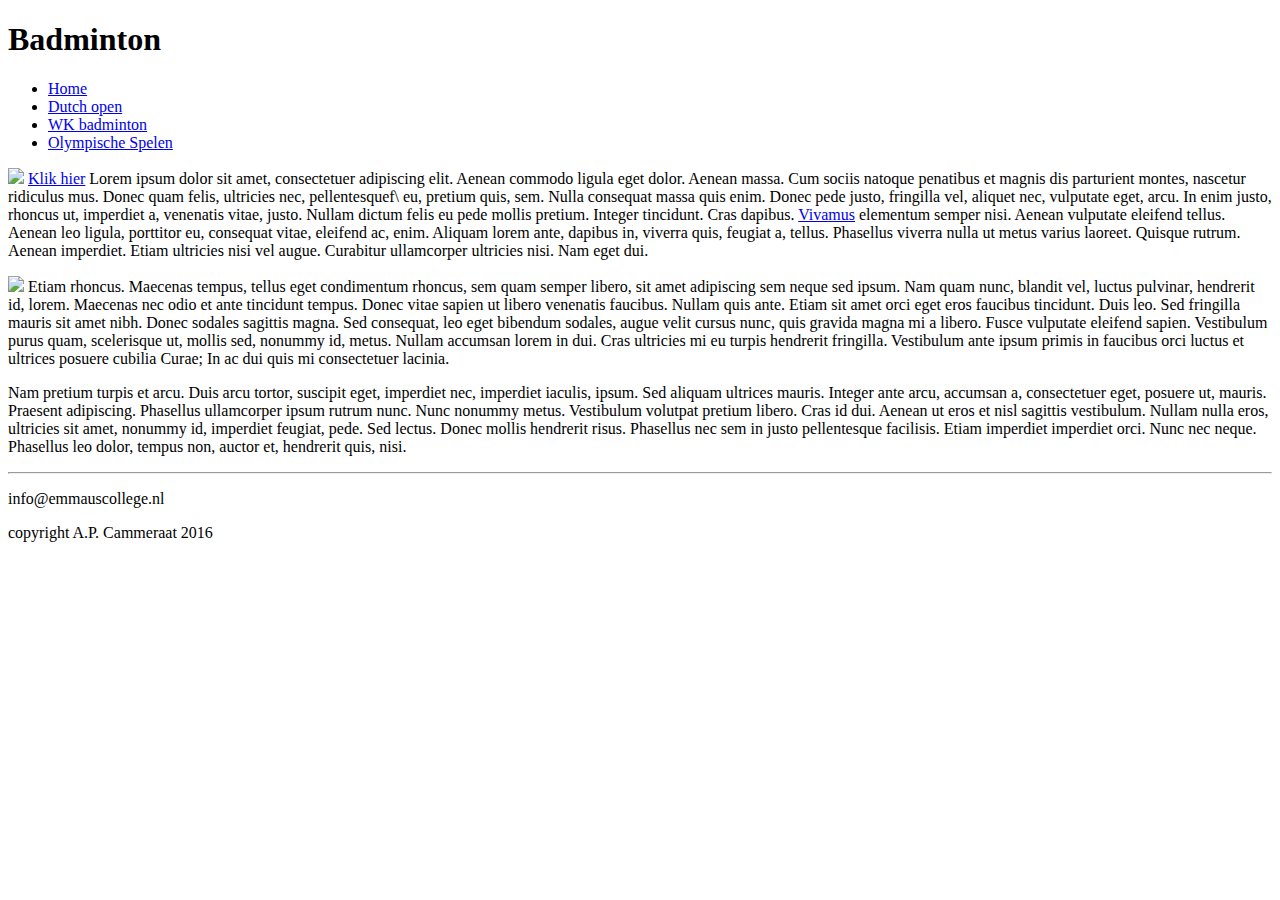
==== index.html @ 2aa9758e "spatie" ====
<!DOCTYPE html>

<html>

    <head>
        <link rel="stylesheet" href="style.css">
        <title>Badminton</title>
    </head>
    
    <body>
        <main>
            <header>
                <h1 id="hoofdtitel" class="belangrijk">Badminton</h1>
            </header>
            
            <nav>
                <ul>
                    <li><a class="active" href="index.html">Home</a></li>
                    <li><a href="dutchopen.html">Dutch open</a></li>
                    <li><a href="wkbadminton.html">WK badminton</a></li>
                    <li><a href="olympischespelen.html">Olympische Spelen</a></li>
                </ul>
            </nav>
            
            <article>
                <p><img class="zweefLinks" src="afbeeldingen/loremipsum.jpg">
                <a href="http://nu.nl">Klik hier</a> Lorem ipsum dolor sit amet, consectetuer adipiscing elit. Aenean commodo ligula eget dolor. Aenean massa. Cum sociis natoque penatibus et magnis dis parturient montes, nascetur ridiculus mus. Donec quam felis, ultricies nec, pellentesquef\  eu, pretium quis, sem. Nulla consequat massa quis enim. Donec pede justo, fringilla vel, aliquet nec, vulputate eget, arcu. In enim justo, rhoncus ut, imperdiet a, venenatis vitae, justo. Nullam dictum felis eu pede mollis pretium. Integer tincidunt. Cras dapibus. <a href="http://www.encyclo.nl/begrip/dum%20vivimus%20vivamus">Vivamus</a> elementum semper nisi. Aenean vulputate eleifend tellus. Aenean leo ligula, porttitor eu, consequat vitae, eleifend ac, enim. Aliquam lorem ante, dapibus in, viverra quis, feugiat a, tellus. Phasellus viverra nulla ut metus varius laoreet. Quisque rutrum. Aenean imperdiet. Etiam ultricies nisi vel augue. Curabitur ullamcorper ultricies nisi. Nam eget dui.</p>
                <p> <img class="zweefrechts" src="afbeeldingen/loremipsum.jpg">
                Etiam rhoncus. Maecenas tempus, tellus eget condimentum rhoncus, sem quam semper libero, sit amet adipiscing sem neque sed ipsum. Nam quam nunc, blandit vel, luctus pulvinar, hendrerit id, lorem. Maecenas nec odio et ante tincidunt tempus. Donec vitae sapien ut libero venenatis faucibus. Nullam quis ante. Etiam sit amet orci eget eros faucibus tincidunt. Duis leo. Sed fringilla mauris sit amet nibh. Donec sodales sagittis magna. Sed consequat, leo eget bibendum sodales, augue velit cursus nunc, quis gravida magna mi a libero. Fusce vulputate eleifend sapien. Vestibulum purus quam, scelerisque ut, mollis sed, nonummy id, metus. Nullam accumsan lorem in dui. Cras ultricies mi eu turpis hendrerit fringilla. Vestibulum ante ipsum primis in faucibus orci luctus et ultrices posuere cubilia Curae; In ac dui quis mi consectetuer lacinia.</p>
                <p>Nam pretium turpis et arcu. Duis arcu tortor, suscipit eget, imperdiet nec, imperdiet iaculis, ipsum. Sed aliquam ultrices mauris. Integer ante arcu, accumsan a, consectetuer eget, posuere ut, mauris. Praesent adipiscing. Phasellus ullamcorper ipsum rutrum nunc. Nunc nonummy metus. Vestibulum volutpat pretium libero. Cras id dui. Aenean ut eros et nisl sagittis vestibulum. Nullam nulla eros, ultricies sit amet, nonummy id, imperdiet feugiat, pede. Sed lectus. Donec mollis hendrerit risus. Phasellus nec sem in justo pellentesque facilisis. Etiam imperdiet imperdiet orci. Nunc nec neque. Phasellus leo dolor, tempus non, auctor et, hendrerit quis, nisi.</p>
            </article>
        
            <footer>
                <hr/>
                <p>info@emmauscollege.nl</p>
                <p class="smalltext">copyright A.P. Cammeraat 2016</p>
            </footer>
        
        </main>
    
    </body>

</html>
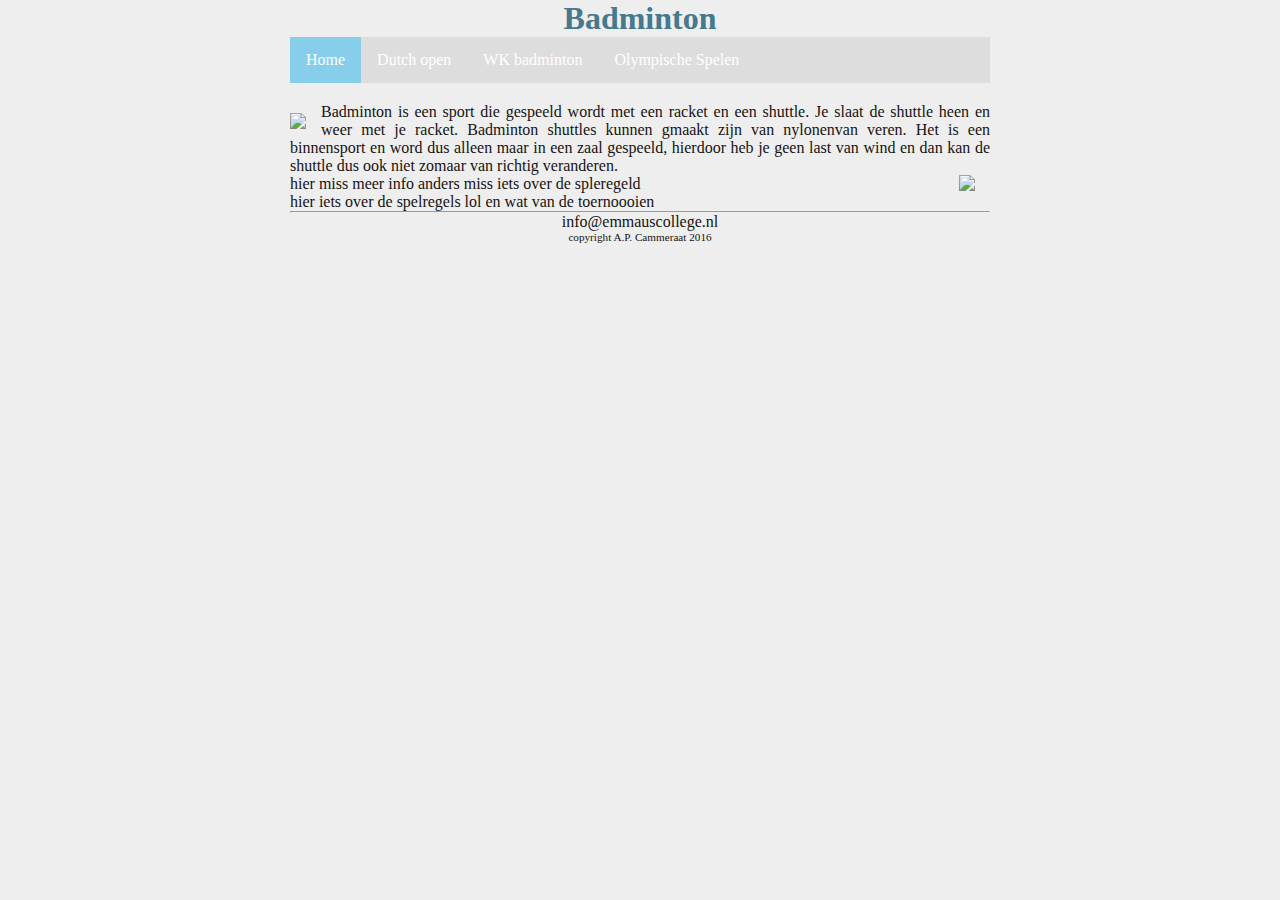
==== commit 778bc650: "tekst" ====
--- a/index.html
+++ b/index.html
@@ -24,10 +24,10 @@
             
             <article>
                 <p><img class="zweefLinks" src="afbeeldingen/loremipsum.jpg">
-                <a href="http://nu.nl">Klik hier</a> Lorem ipsum dolor sit amet, consectetuer adipiscing elit. Aenean commodo ligula eget dolor. Aenean massa. Cum sociis natoque penatibus et magnis dis parturient montes, nascetur ridiculus mus. Donec quam felis, ultricies nec, pellentesquef\  eu, pretium quis, sem. Nulla consequat massa quis enim. Donec pede justo, fringilla vel, aliquet nec, vulputate eget, arcu. In enim justo, rhoncus ut, imperdiet a, venenatis vitae, justo. Nullam dictum felis eu pede mollis pretium. Integer tincidunt. Cras dapibus. <a href="http://www.encyclo.nl/begrip/dum%20vivimus%20vivamus">Vivamus</a> elementum semper nisi. Aenean vulputate eleifend tellus. Aenean leo ligula, porttitor eu, consequat vitae, eleifend ac, enim. Aliquam lorem ante, dapibus in, viverra quis, feugiat a, tellus. Phasellus viverra nulla ut metus varius laoreet. Quisque rutrum. Aenean imperdiet. Etiam ultricies nisi vel augue. Curabitur ullamcorper ultricies nisi. Nam eget dui.</p>
+                Badminton is een sport die gespeeld wordt met een racket en een shuttle. Je slaat de shuttle heen en weer met je racket. Badminton shuttles kunnen gmaakt zijn van nylonenvan veren. Het is een binnensport en word dus alleen maar in een zaal gespeeld, hierdoor heb je geen last van wind en dan kan de shuttle dus ook niet zomaar van richtig veranderen. </p>
                 <p> <img class="zweefrechts" src="afbeeldingen/loremipsum.jpg">
-                Etiam rhoncus. Maecenas tempus, tellus eget condimentum rhoncus, sem quam semper libero, sit amet adipiscing sem neque sed ipsum. Nam quam nunc, blandit vel, luctus pulvinar, hendrerit id, lorem. Maecenas nec odio et ante tincidunt tempus. Donec vitae sapien ut libero venenatis faucibus. Nullam quis ante. Etiam sit amet orci eget eros faucibus tincidunt. Duis leo. Sed fringilla mauris sit amet nibh. Donec sodales sagittis magna. Sed consequat, leo eget bibendum sodales, augue velit cursus nunc, quis gravida magna mi a libero. Fusce vulputate eleifend sapien. Vestibulum purus quam, scelerisque ut, mollis sed, nonummy id, metus. Nullam accumsan lorem in dui. Cras ultricies mi eu turpis hendrerit fringilla. Vestibulum ante ipsum primis in faucibus orci luctus et ultrices posuere cubilia Curae; In ac dui quis mi consectetuer lacinia.</p>
-                <p>Nam pretium turpis et arcu. Duis arcu tortor, suscipit eget, imperdiet nec, imperdiet iaculis, ipsum. Sed aliquam ultrices mauris. Integer ante arcu, accumsan a, consectetuer eget, posuere ut, mauris. Praesent adipiscing. Phasellus ullamcorper ipsum rutrum nunc. Nunc nonummy metus. Vestibulum volutpat pretium libero. Cras id dui. Aenean ut eros et nisl sagittis vestibulum. Nullam nulla eros, ultricies sit amet, nonummy id, imperdiet feugiat, pede. Sed lectus. Donec mollis hendrerit risus. Phasellus nec sem in justo pellentesque facilisis. Etiam imperdiet imperdiet orci. Nunc nec neque. Phasellus leo dolor, tempus non, auctor et, hendrerit quis, nisi.</p>
+               hier miss meer info anders miss iets over de spleregeld</p>
+                <p>hier iets over de spelregels lol en wat van de toernoooien</p>
             </article>
         
             <footer>
--- a/style.css
+++ b/style.css
@@ -0,0 +1,135 @@
+/* Basislayout */
+*{
+  box-sizing:border-box;
+  overflow:auto;
+  margin:0px; 
+}
+html, body {
+    height: 100%;
+    padding: 0;
+    background-color: #EEEEEE;  
+    
+    color: #161313;
+    font: Verdana, Arial, Sans-Serif;
+}
+
+
+main {
+    margin: 0 auto;
+    width: 700px;
+    position: relative;
+}
+
+
+article {
+    text-align: justify;
+padding-top: 20px;
+}
+
+header {
+    color: rgb(69, 121, 141);
+    text-align: center;
+}
+
+
+footer {
+    text-align: center;
+    padding-bottom: 10px;
+}
+
+.rij {
+
+}
+
+.box-links {
+ float: left;
+ width: 45%;
+ padding-top: 20px;
+}
+
+.box-rechts {
+  float: right;
+  width: 45%;
+  padding-top: 20px;
+}
+
+.tekst-links {
+  float: left;
+  padding-top: 15px;
+}
+
+.tekst-rechts {
+  float: right;
+  padding-top: 15px;
+}
+
+.tekst-dutch-open{
+  float: right;
+}
+
+/* specifieke stijlen */
+
+img.zweefLinks {
+    float: left;
+    margin-right: 15px;
+    padding-top: 10px;
+}
+img.zweefrechts{
+  float: right;
+  margin-right: 15px;
+}
+
+#plaatje-box-links{
+width: 100%
+}
+
+#plaatje-box-rechts {
+width: 100%
+}
+
+.smalltext {
+    font-size: 0.7em;
+}
+
+a {
+    color: skyblue;
+    text-decoration: none;
+}
+
+a:hover {
+    text-decoration: underline;
+}
+
+
+/* navigatiebalk */
+nav ul {
+    list-style-type: none;
+    margin: auto;
+    padding: 0;
+    background-color: #dddddd;
+    overflow: hidden;
+}
+
+nav ul li {
+    float: left;
+}
+
+nav li a {
+    display: block;
+    color: white;
+    text-align: center;
+    padding: 14px 16px;
+    text-decoration: none;
+}
+
+nav li a:hover {
+    background-color: #aaaaaa;
+}
+
+nav li a.active {
+    background-color: skyblue;
+}
+
+
+
+
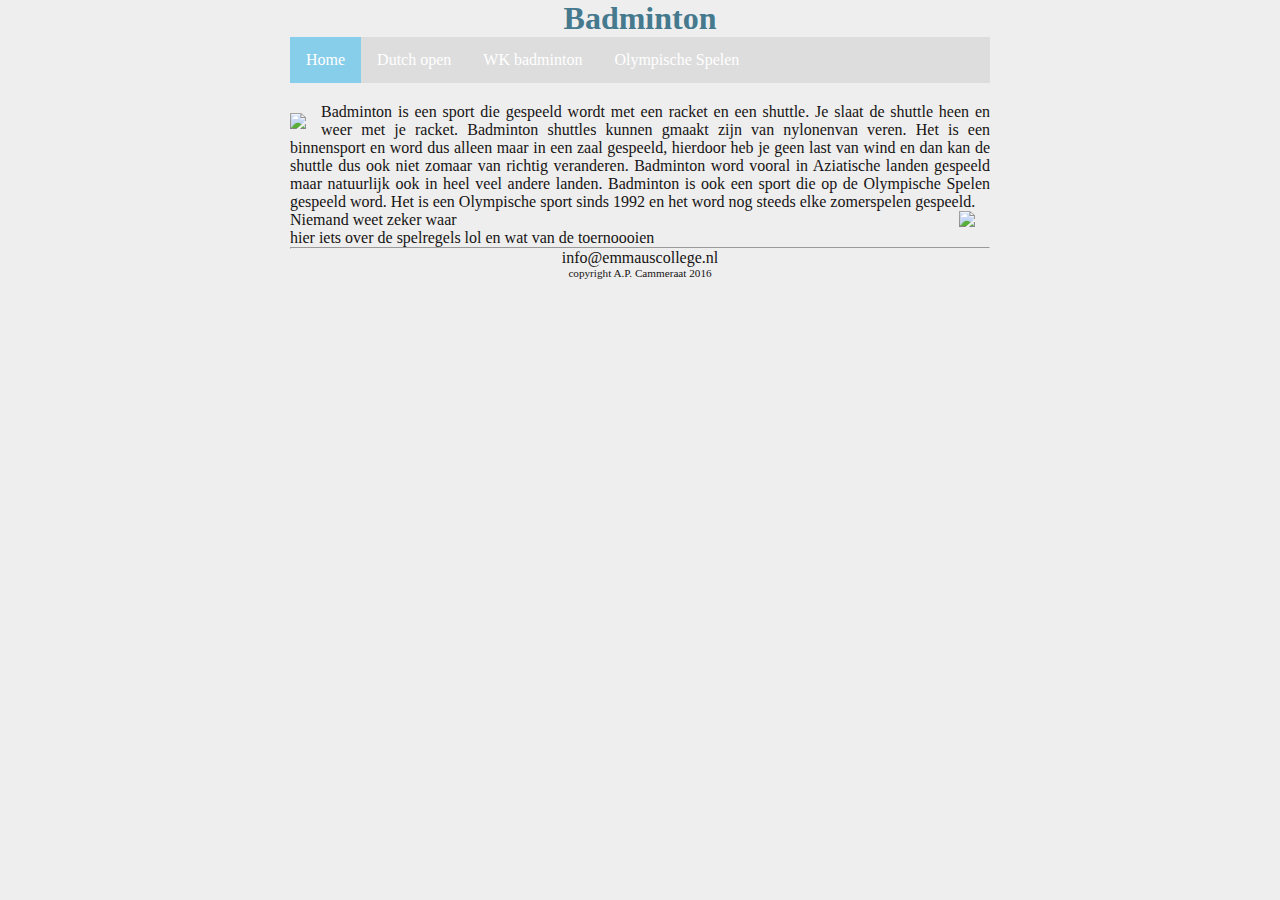
==== commit 590f597b: "." ====
--- a/index.html
+++ b/index.html
@@ -24,9 +24,9 @@
             
             <article>
                 <p><img class="zweefLinks" src="afbeeldingen/loremipsum.jpg">
-                Badminton is een sport die gespeeld wordt met een racket en een shuttle. Je slaat de shuttle heen en weer met je racket. Badminton shuttles kunnen gmaakt zijn van nylonenvan veren. Het is een binnensport en word dus alleen maar in een zaal gespeeld, hierdoor heb je geen last van wind en dan kan de shuttle dus ook niet zomaar van richtig veranderen. </p>
+                Badminton is een sport die gespeeld wordt met een racket en een shuttle. Je slaat de shuttle heen en weer met je racket. Badminton shuttles kunnen gmaakt zijn van nylonenvan veren. Het is een binnensport en word dus alleen maar in een zaal gespeeld, hierdoor heb je geen last van wind en dan kan de shuttle dus ook niet zomaar van richtig veranderen. Badminton word vooral in Aziatische landen gespeeld maar natuurlijk ook in heel veel andere landen. Badminton is ook een sport die op de Olympische Spelen gespeeld word. Het is een Olympische sport sinds 1992 en het word nog steeds elke zomerspelen gespeeld. </p>
                 <p> <img class="zweefrechts" src="afbeeldingen/loremipsum.jpg">
-               hier miss meer info anders miss iets over de spleregeld</p>
+               Niemand weet zeker waar</p>
                 <p>hier iets over de spelregels lol en wat van de toernoooien</p>
             </article>
         
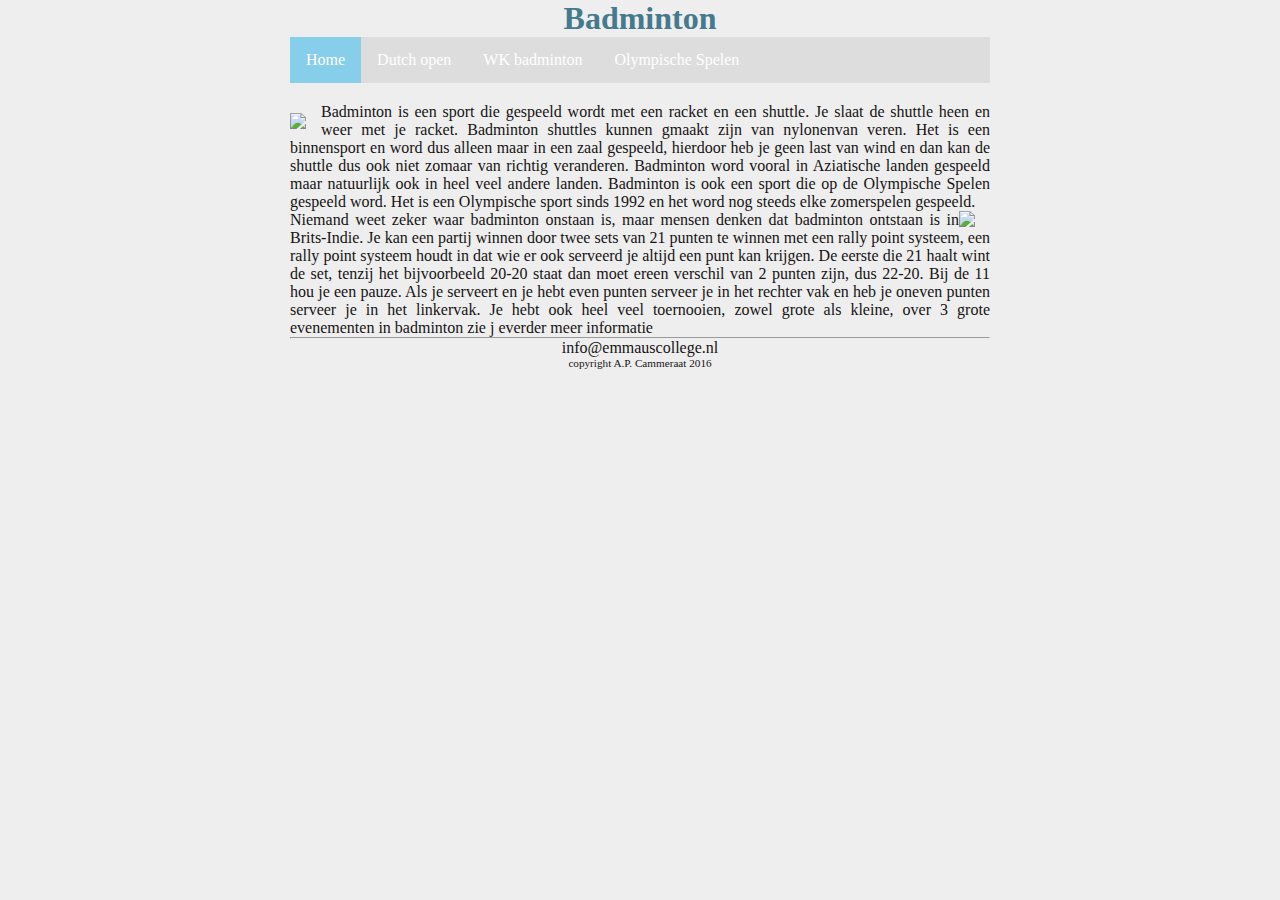
==== commit d3dbdc83: ":)" ====
--- a/index.html
+++ b/index.html
@@ -23,11 +23,11 @@
             </nav>
             
             <article>
-                <p><img class="zweefLinks" src="afbeeldingen/loremipsum.jpg">
+                <p><img class="zweefLinks" src="afbeeldingen/badminton.jpg">
                 Badminton is een sport die gespeeld wordt met een racket en een shuttle. Je slaat de shuttle heen en weer met je racket. Badminton shuttles kunnen gmaakt zijn van nylonenvan veren. Het is een binnensport en word dus alleen maar in een zaal gespeeld, hierdoor heb je geen last van wind en dan kan de shuttle dus ook niet zomaar van richtig veranderen. Badminton word vooral in Aziatische landen gespeeld maar natuurlijk ook in heel veel andere landen. Badminton is ook een sport die op de Olympische Spelen gespeeld word. Het is een Olympische sport sinds 1992 en het word nog steeds elke zomerspelen gespeeld. </p>
                 <p> <img class="zweefrechts" src="afbeeldingen/loremipsum.jpg">
-               Niemand weet zeker waar</p>
-                <p>hier iets over de spelregels lol en wat van de toernoooien</p>
+               Niemand weet zeker waar badminton onstaan is, maar mensen denken dat badminton ontstaan is in Brits-Indie. Je kan een partij winnen door twee sets van 21 punten te winnen met een rally point systeem, een rally point systeem houdt in dat wie er ook serveerd je altijd een punt kan krijgen. De eerste die 21 haalt wint de set, tenzij het bijvoorbeeld 20-20 staat dan moet ereen verschil van 2 punten zijn, dus 22-20. Bij de 11 hou je een pauze. Als je serveert en je hebt even punten serveer je in het rechter vak en heb je oneven punten serveer je in het linkervak. Je hebt ook heel veel toernooien, zowel grote als kleine, over 3 grote evenementen in badminton zie j everder meer informatie</p>
+              
             </article>
         
             <footer>
